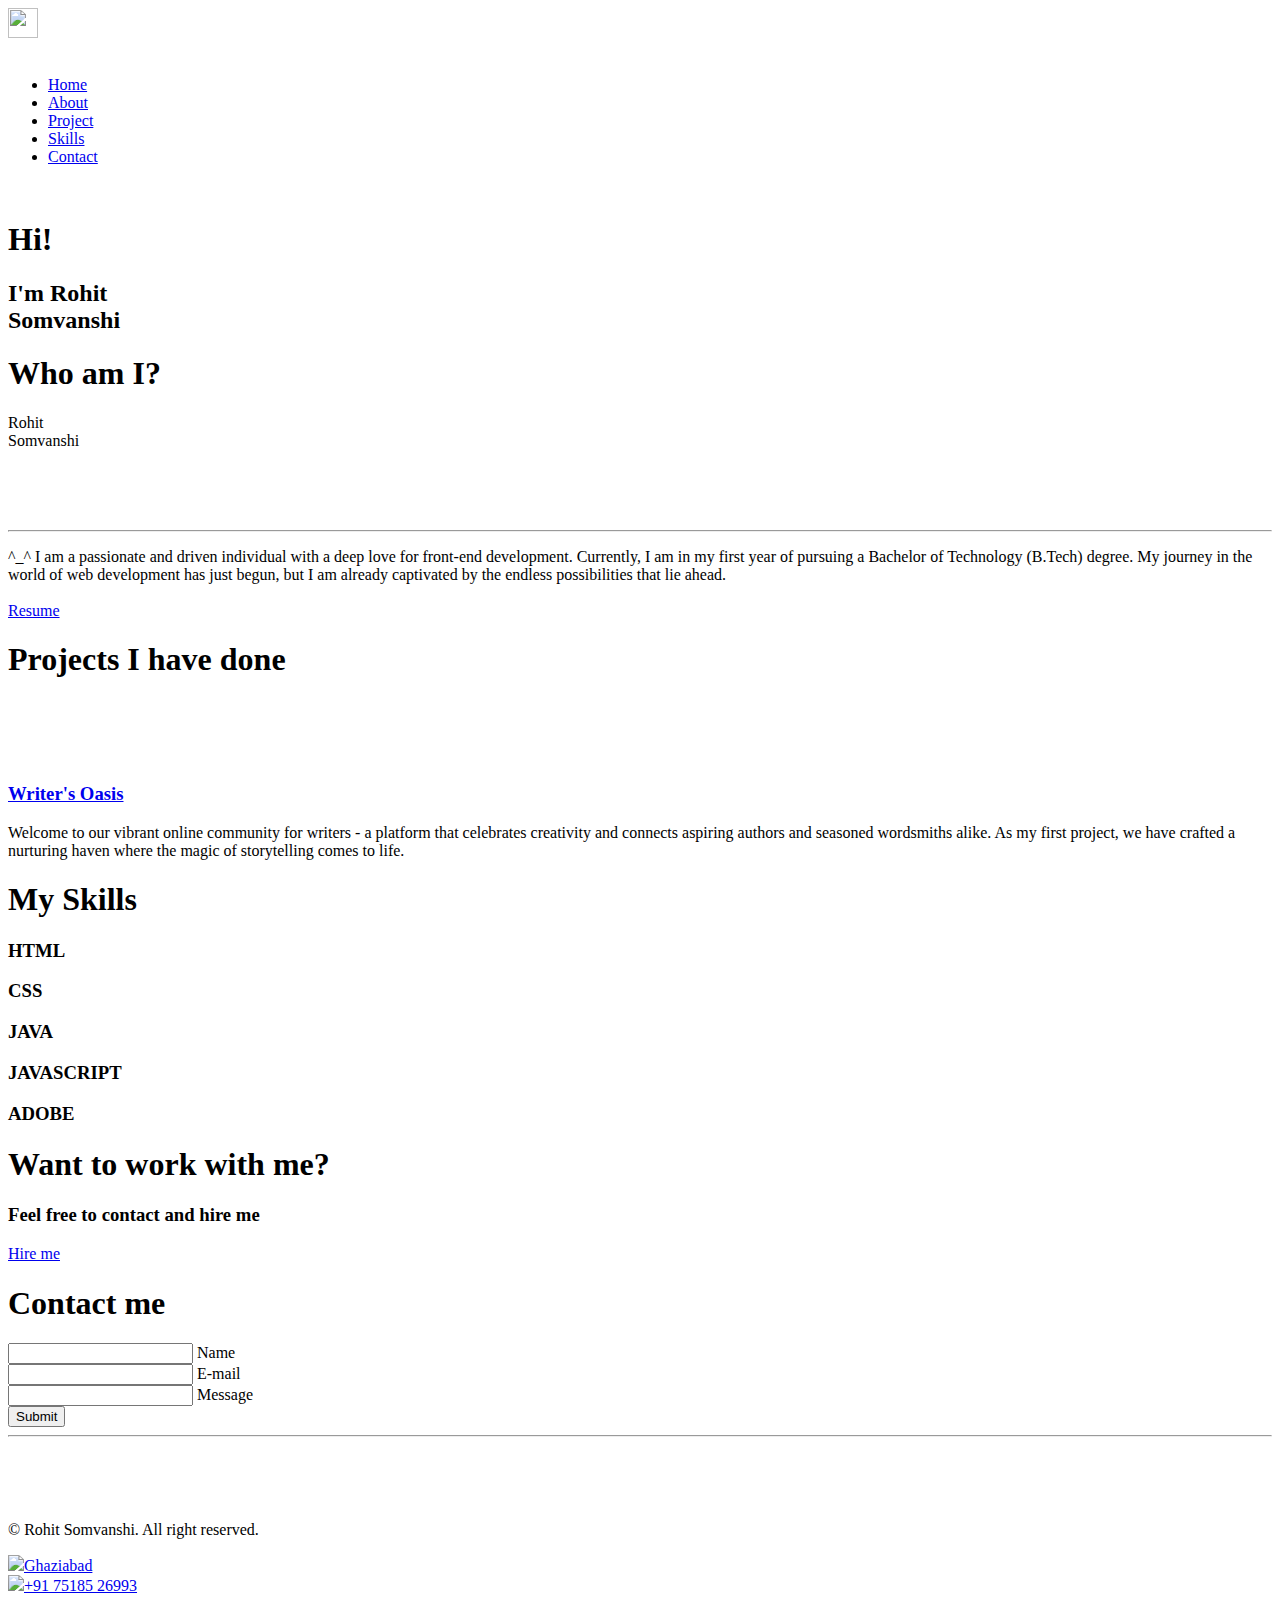
==== My_Portfolio/index.html @ a21487e3 "second task" ====
<!DOCTYPE html>
<html lang="en">

<head>
    <meta charset="UTF-8">
    <meta name="viewport" content="width=device-width, initial-scale=1.0">
    <title>Rohit Somvanshi | Portfolio</title>
    <link rel="icon" href="assets/img/icon.ico">
    <link rel="stylesheet" href="styles.css">
    <script defer src="script.js"></script>
    <link rel="stylesheet" href="https://cdnjs.cloudflare.com/ajax/libs/font-awesome/6.2.0/css/all.css">
    </link>
    <script src="https://unpkg.com/typed.js@2.0.16/dist/typed.umd.js"></script>
    <link rel="preconnect" href="https://fonts.googleapis.com">
    <link rel="preconnect" href="https://fonts.gstatic.com" crossorigin>
    <link href="https://fonts.googleapis.com/css2?family=Raleway+Dots&family=Raleway:wght@300&display=swap"
        rel="stylesheet">
    <link
        href="https://fonts.googleapis.com/css2?family=Kaushan+Script&family=Raleway+Dots&family=Raleway:wght@300&display=swap"
        rel="stylesheet">
    <link
        href="https://fonts.googleapis.com/css2?family=Kaushan+Script&family=Raleway+Dots&family=Raleway:wght@300&family=Sedgwick+Ave+Display&display=swap"
        rel="stylesheet">
    <link
        href="https://fonts.googleapis.com/css2?family=Barriecito&family=Kaushan+Script&family=Raleway+Dots&family=Raleway:wght@300&family=Sedgwick+Ave+Display&display=swap"
        rel="stylesheet">
    <link
        href="https://fonts.googleapis.com/css2?family=Barriecito&family=Kaushan+Script&family=Lilita+One&family=Raleway+Dots&family=Raleway:wght@300&family=Sedgwick+Ave+Display&display=swap"
        rel="stylesheet">
</head>

<body>
    <!--loader-->
    <div id="loader" class="load-container">
        <div class="icon"><img src="assets/img/bulb.png" height="30" width='30'></div>
        <div class="progress2 progress-moved">
            <div class="progress-bar2"></div>
            <div class="loader" style="--n: 1; --f: 0;"></div>
        </div>
    </div>
    <!--loader end-->

    <!--Header with nav-bar-->
    <header>
        <div class="container">
            <nav class="nav-bar">
                <a href="index.html" class="logo">
                    <img src="assets/img/logo.png" alt="">
                </a>
                <ul class="menu">
                    <li><a href="index.html">Home</a></li>
                    <li><a href="#about">About</a></li>
                    <li><a href="#project">Project</a></li>
                    <li><a href="#skill">Skills</a></li>
                    <li><a href="#contact">Contact</a></li>
                </ul>
                <ul class="profile">
                    <a target="blank" href="https://www.linkedin.com/in/rohit-somvanshi"><img
                            src="assets/img/linkedin.png" alt=""></a>
                </ul>
            </nav>
        </div>
    </header>
    <!--Nav-bar end-->

    <!--Intro section-->
    <section class="intro">
        <div class="greet">
            <div class="hello">
                <h1>Hi!</h1>
                <h2>I'm Rohit <br> Somvanshi</h2>
                <h4><span class="typo"></span></h4>
            </div>
        </div>
    </section>
    <!--Intro section end-->

    <!--About section-->
    <section id="about">
        <div class="project">
            <h1>
                Who am I?
            </h1>
        </div>
        <div class="about">
            <p1>Rohit</p1>
            <br>
            <p1>Somvanshi</p1>
            <br>
            <h1>
                <a target="blank" href="https://www.linkedin.com/in/rohit-somvanshi"><img class="my-icon"
                        src="assets/img/linkedin.png" alt=""></a>
                <a target="blank" href="mailto: rohitsomvanshi2003@gmail.com"><img class="my-icon"
                        src="assets/img/mail.png" alt=""></a>
                <a target="blank" href="https://www.instagram.com/lucifer_locas/"><img class="my-icon"
                        src="assets/img/instagram.png" alt=""></a>
                <a target="blank" href="https://twitter.com/lucifer_locas"><img class="my-icon"
                        src="assets/img/twitter.png" alt=""></a>
            </h1>
            <hr>
            <p>
                ^_^ I am a passionate and driven individual with a deep love for front-end development.
                Currently, I am in my first year of pursuing a Bachelor of Technology (B.Tech) degree.
                My journey in the world of web development has just begun,
                but I am already captivated by the endless possibilities that lie ahead.
                <br>
                <br>
                <a class="link" href="assets/img/Resume.png" download>Resume
                </a>
            </p>
        </div>
    </section>
    <!--About section end-->

    <!--Project section-->
    <section id="project" class="project">
        <h1>
            Projects I have done
        </h1>
        <div class="project-about">
            <div class="proj">
                <h2>
                    <a href="https://writersoasis.netlify.app/" target="_blank">
                        <img src="assets/img/proj.gif" alt="">
                    </a>
                </h2>
                <br>
                <h3>
                    <a href="https://writersoasis.netlify.app/">
                        Writer's Oasis
                    </a>
                </h3>
            </div>
            <div class="about-proj">
                <p>
                    Welcome to our vibrant online community for writers - a platform that celebrates creativity and
                    connects
                    aspiring authors and seasoned wordsmiths alike. As my first project, we have crafted a nurturing
                    haven
                    where the magic of storytelling comes to life.
                </p>
            </div>
        </div>
    </section>
    <!--Project section end-->

    <!--Skill section-->

    <section id="skill" class="skills">
        <h1>My Skills</h1>
        <li>
            <h3>HTML</h3><span class="bar"><span class="html"></span></span>
        </li>
        <li>
            <h3>CSS</h3><span class="bar"><span class="css"></span></span>
        </li>
        <li>
            <h3>JAVA</h3><span class="bar"><span class="java"></span></span>
        </li>
        <li>
            <h3>JAVASCRIPT</h3><span class="bar"><span class="javascript"></span></span>
        </li>
        <li>
            <h3>ADOBE</h3><span class="bar"><span class="adobe"></span></span>
        </li>
    </section>
    <!--Skill section end-->

    <!--Hire me section-->
    <section>
        <div class="hire-me">
            <div class="ask">
                <h1>Want to work with me?</h1>
                <h3>Feel free to contact and hire me</h3>
            </div>
            <div class="hire">
                <a href="https://www.linkedin.com/in/rohit-somvanshi/" target="_blank">Hire me
                </a>
            </div>
        </div>
    </section>
    <!--Hire me section end-->

    <!--contact me section-->
    <section id="contact" class="get-in-touch">
        <div class="project">
            <h1>
                Contact me
            </h1>
        </div>
        <div class="forms">
            <form class="contact-form row" name="contact" method="POST" netlify>
                <div class="form-field col x-50">
                    <input id="name" class="input-text js-input" type="text" required>
                    <label class="label" for="name">Name</label>
                </div>
                <div class="form-field col x-50">
                    <input id="email" class="input-text js-input" type="email" required>
                    <label class="label" for="email">E-mail</label>
                </div>
                <div class="form-field col x-100">
                    <input id="message" class="input-text js-input msg" type="text" required>
                    <label class="label msg" for="message">Message</label>
                </div>
                <div class="form-field col x-100 align-center">
                    <input class="submit-btn" type="submit" value="Submit">
                </div>
            </form>
        </div>
    </section>
    <!--contact me section end-->

    <center>
        <hr class="mover">
    </center>

    <!--copyright section-->
    <footer>
        <div class="copy-bar">
            <div class="left">
                <center>
                    <p><img src="assets/img/logo.png" alt=""></p>
                </center>
                <br>
                <p>&copy Rohit Somvanshi. All right reserved.</p>
            </div>
            <div class="right">
                <div class="location">
                    <img class="link-icon" src="assets/img/location.png"><a
                        href="https://goo.gl/maps/aNH7SeLsLiowCENt6">Ghaziabad</a>
                </div>
                <div class="phone">
                    <img class="link-icon" src="assets/img/call.png"><a class="tel" href="tel:7518526993">+91 75185
                        26993</a>
                </div>
                <div class="pro">
                    <a href="https://github.com/Luciferlocas"><img class="link-icon" src="assets/img/git.png"
                            alt=""></a><a class="link-icon" href="https://www.linkedin.com/in/rohit-somvanshi"><img
                            src="assets/img/linkedin.png" alt=""></a><a class="link-icon"
                        href="mailto: rohitsomvanshi2003@gmail.com"><img src="assets/img/mail.png" alt=""></a>
                </div>
            </div>
        </div>
    </footer>
    <!--copyright section end-->

</body>

</html>
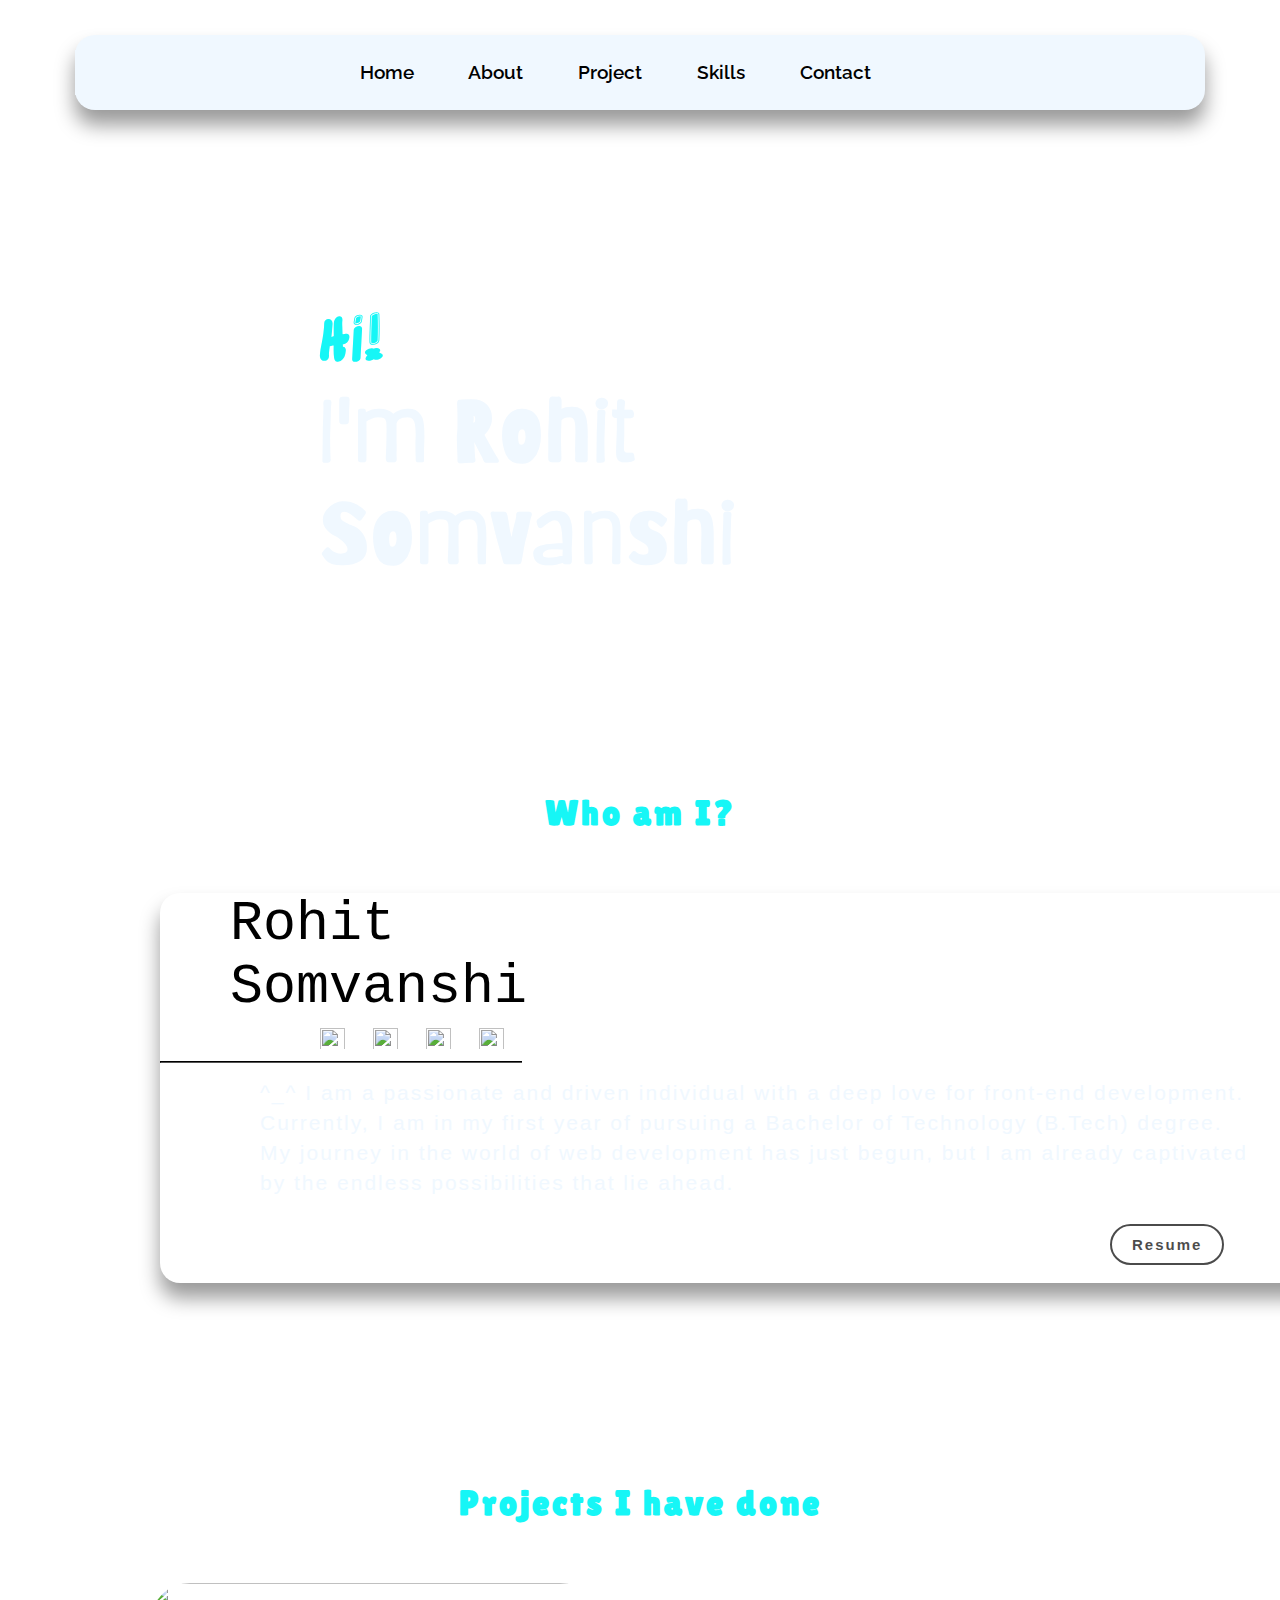
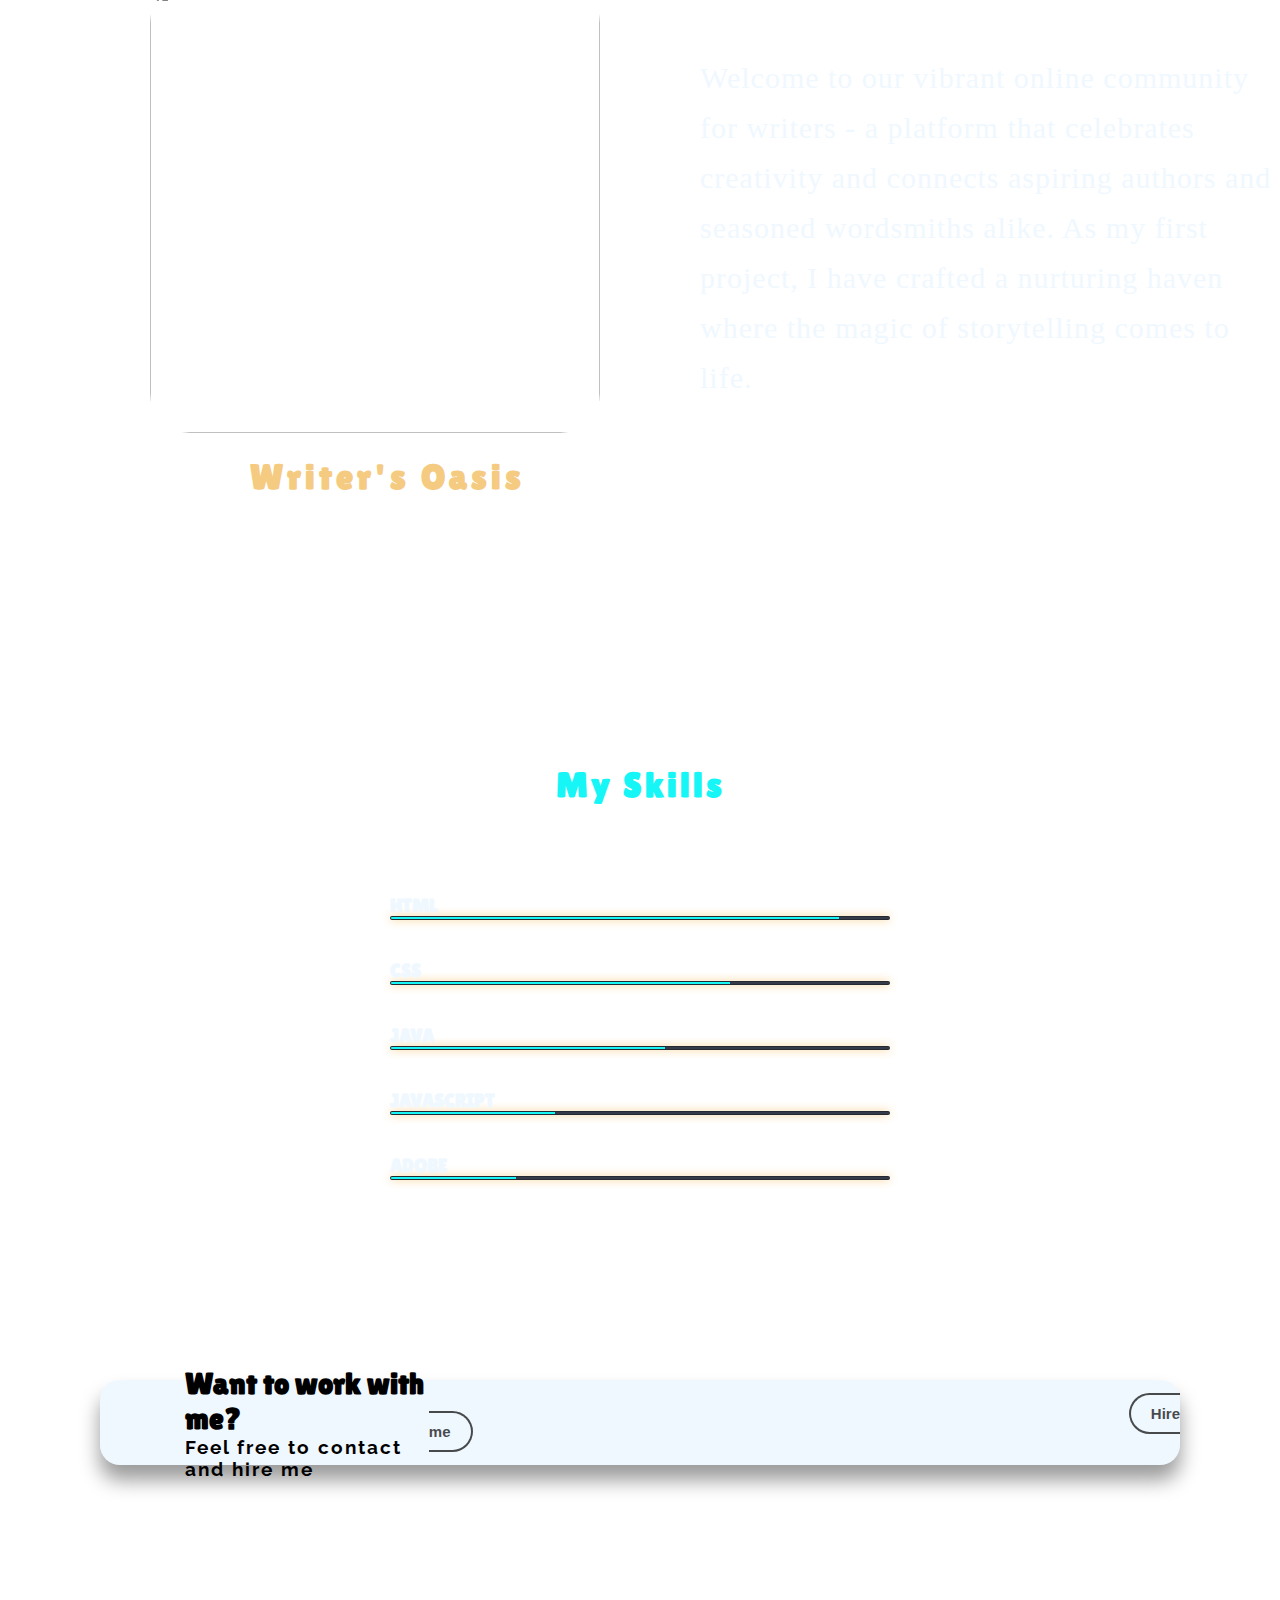
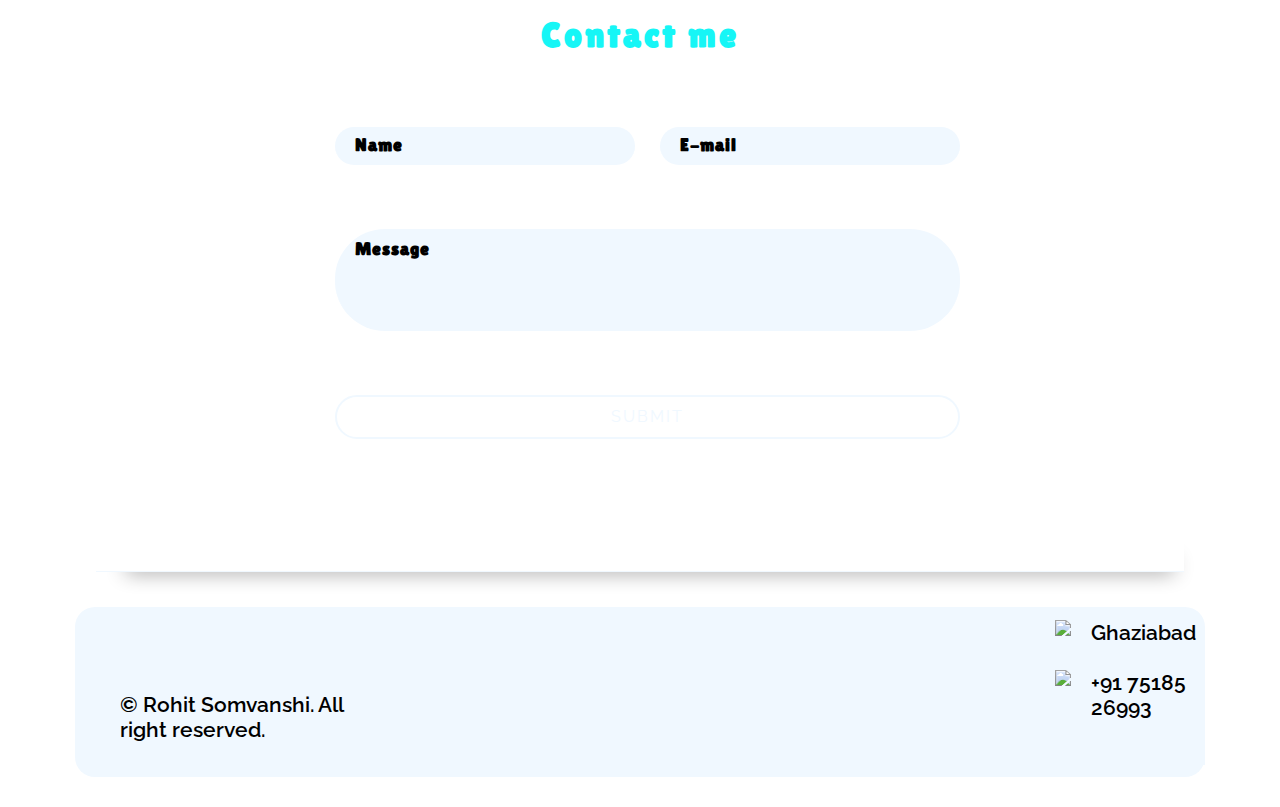
==== commit 93eb21a5: "first commit" ====
--- a/My_Portfolio/index.html
+++ b/My_Portfolio/index.html
@@ -30,15 +30,6 @@
 </head>
 
 <body>
-    <!--loader-->
-    <div id="loader" class="load-container">
-        <div class="icon"><img src="assets/img/bulb.png" height="30" width='30'></div>
-        <div class="progress2 progress-moved">
-            <div class="progress-bar2"></div>
-            <div class="loader" style="--n: 1; --f: 0;"></div>
-        </div>
-    </div>
-    <!--loader end-->
 
     <!--Header with nav-bar-->
     <header>
@@ -135,12 +126,17 @@
                 <p>
                     Welcome to our vibrant online community for writers - a platform that celebrates creativity and
                     connects
-                    aspiring authors and seasoned wordsmiths alike. As my first project, we have crafted a nurturing
+                    aspiring authors and seasoned wordsmiths alike. As my first project, I have crafted a nurturing
                     haven
                     where the magic of storytelling comes to life.
                 </p>
             </div>
         </div>
+
+        <div class="gitpro">
+            <center><a href="https://github.com/Luciferlocas" target="_blank">See All Projects</a></center>
+        </div>
+
     </section>
     <!--Project section end-->
 
--- a/My_Portfolio/styles.css
+++ b/My_Portfolio/styles.css
@@ -0,0 +1,612 @@
+* {
+  margin: 0;
+  padding: 0;
+}
+
+html {
+  scroll-behavior: smooth;
+  scroll-padding-top: 100px;
+}
+
+body {
+  background-image: url(assets/img/background.png);
+  background-repeat: no-repeat;
+  background-size: cover;
+  background-attachment: fixed;
+  background-position: center;
+}
+
+/*nav-bar css*/
+
+.nav-bar {
+  margin-top: 35px;
+  margin-left: 75px;
+  margin-right: 75px;
+  height: 75px;
+  background-color: aliceblue;
+  display: flex;
+  align-items: center;
+  border-radius: 20px;
+  box-shadow: 0 15px 20px rgba(0, 0, 0, 0.4);
+}
+
+.menu {
+  flex: 1;
+  font-size: 19px;
+  list-style-type: none;
+  background-color: aliceblue;
+}
+
+.nav-bar ul {
+  text-align: center;
+}
+
+.nav-bar ul li {
+  display: inline-block;
+  margin-right: 50px;
+  background-color: aliceblue;
+}
+
+.nav-bar ul li a {
+  text-decoration: none;
+  color: black;
+  background-color: aliceblue;
+  font-family: "Raleway";
+  font-weight: 600;
+}
+
+.nav-bar ul li:hover {
+  font-size: 17px;
+  text-shadow: 0 0 5px rgb(245, 202, 129), 0 0 25px rgb(245, 202, 129),
+    0 0 50px #4d494e, 0 0 100px #4d494e;
+}
+
+.logo {
+  text-decoration: none;
+  color: black;
+  background-color: aliceblue;
+}
+
+.nav-bar a img {
+  margin-left: 35px;
+  padding-right: 35px;
+  display: grid;
+  text-decoration: none;
+  height: 45px;
+  background-color: aliceblue;
+}
+
+.nav-bar a h1:hover {
+  font-size: 42px;
+  text-shadow: 0 0 25px rgb(245, 202, 129), 0 0 25px rgb(245, 202, 129),
+    0 0 50px rgb(245, 202, 129), 0 0 50px rgb(245, 202, 129);
+}
+
+.profile {
+  background-color: aliceblue;
+}
+
+.profile a {
+  text-decoration: none;
+}
+
+.profile a img {
+  height: 30px;
+  background-color: aliceblue;
+  padding-right: 35px;
+  border-radius: 5px;
+}
+
+.profile a img:hover {
+  height: 28px;
+}
+
+/*nav-bar css end*/
+
+/*intro css*/
+
+.greet {
+  width: 50%;
+  margin: auto;
+  align-items: center;
+  display: flex;
+  margin-top: 200px;
+  margin-bottom: 200px;
+}
+
+.hello h1 {
+  font-size: 55px;
+  letter-spacing: 3px;
+  font-family: "Sedgwick Ave Display", cursive;
+  color: #16f6f6;
+}
+
+.hello h2 {
+  font-size: 85px;
+  font-family: "Barriecito", cursive;
+  letter-spacing: 2px;
+  margin-bottom: 10px;
+  color: aliceblue;
+}
+
+.hello h4 {
+  font-size: 20px;
+  font-family: "Courier New", Courier, monospace;
+  color: rgb(245, 202, 129);
+}
+
+/*intro css end*/
+
+/*about css*/
+
+.about {
+  height: 390px;
+  width: 1200px;
+  margin-left: 160px;
+  background-image: url(assets/img/me.JPG);
+  background-repeat: no-repeat;
+  background-size: cover;
+  background-attachment: fixed;
+  background-position: top right;
+  box-shadow: 0 15px 20px rgba(0, 0, 0, 0.4);
+  border-radius: 20px 20px 20px 20px;
+  margin-bottom: 50px;
+}
+
+.about p1 {
+  position: inherit;
+  font-family: "Courier New", Courier, monospace;
+  font-size: 55px;
+  padding-left: 70px;
+}
+
+.about p {
+  text-align: left;
+  font-size: 21px;
+  font-family: Arial, Helvetica, sans-serif;
+  max-width: 1000px;
+  padding-left: 100px;
+  padding-top: 15px;
+  letter-spacing: 2px;
+  line-height: 30px;
+  color: aliceblue;
+}
+
+.link {
+  text-decoration: none;
+  color: #000;
+  font-family: "Whitney", sans-serif;
+  font-size: 15px;
+  font-weight: 600;
+  opacity: 0.7;
+  padding: 10px 20px;
+  margin-left: 850px;
+  border: 2px solid #000;
+  border-radius: 100px;
+}
+
+.link:hover {
+  opacity: 1;
+}
+
+.my-icon {
+  height: 25px;
+  width: 25px;
+  padding-right: 20px;
+  padding-bottom: 10px;
+  padding-top: 5px;
+}
+
+.about hr {
+  width: 30%;
+  border-color: black;
+  border-top: 1px solid black;
+}
+
+.about h1 {
+  padding-left: 160px;
+}
+
+/*about css end*/
+
+/*project css*/
+
+.project-about {
+  display: flex;
+}
+
+.project h1 {
+  text-align: center;
+  font-size: 35px;
+  letter-spacing: 3px;
+  font-family: "Lilita One", cursive;
+  color: #16f6f6;
+  margin-top: 200px;
+  padding-bottom: 60px;
+}
+
+.proj a img {
+  margin-left: 150px;
+  height: 450px;
+  width: 450px;
+  border-radius: 40px;
+}
+
+.proj h3 a {
+  text-decoration: none;
+  margin-left: 250px;
+  font-size: 35px;
+  letter-spacing: 4px;
+  font-family: "Lilita One", cursive;
+  color: rgb(245, 202, 129);
+}
+
+.about-proj {
+  max-width: 650px;
+  color: aliceblue;
+  font-size: 30px;
+  letter-spacing: 1px;
+  line-height: 50px;
+  padding-left: 100px;
+  padding-top: 70px;
+  text-align: left;
+}
+
+.gitpro{
+  margin-top: 50px;
+}
+
+.gitpro a{
+  text-decoration: none;
+  color: #fff;
+  font-family: "Whitney", sans-serif;
+  font-size: 15px;
+  font-weight: 600;
+  letter-spacing: 1px;
+  padding: 10px 20px;
+  border: 2px solid #fff;
+  border-radius: 100px;
+}
+
+.gitpro a:hover{
+  color: #000;
+  background-color: #fff;
+}
+
+/*project css end*/
+
+/*skills css*/
+
+.skills {
+  width: 500px;
+  margin: 60px auto;
+  list-style: none;
+}
+
+.skills h1 {
+  text-align: center;
+  font-size: 35px;
+  letter-spacing: 3px;
+  font-family: "Lilita One", cursive;
+  color: #16f6f6;
+  margin-top: 200px;
+  padding-bottom: 50px;
+}
+
+.skills li {
+  margin: 40px 0;
+  font-family: "Lilita One", cursive;
+  color: aliceblue;
+  text-align: left;
+}
+
+.bar {
+  background: #353b48;
+  display: block;
+  height: 2px;
+  border: 1px solid rgba(0, 0, 0, 0.3);
+  border-radius: 3px;
+  overflow: hidden;
+  box-shadow: 0 0 10px rgb(245, 202, 129);
+}
+
+.bar span {
+  height: 2px;
+  float: left;
+  background: #16f6f6;
+}
+
+.html {
+  width: 90%;
+  animation: html 2s;
+}
+
+.css {
+  width: 68%;
+  animation: css 2s;
+}
+
+.java {
+  width: 55%;
+  animation: java 2s;
+}
+
+.javascript {
+  width: 33%;
+  animation: javascript 2s;
+}
+
+.adobe {
+  width: 25%;
+  animation: adobe 2s;
+}
+
+@keyframes html {
+  0% {
+    width: 0%;
+  }
+  100% {
+    width: 90%;
+  }
+}
+
+@keyframes css {
+  0% {
+    width: 0%;
+  }
+  100% {
+    width: 68%;
+  }
+}
+
+@keyframes java {
+  0% {
+    width: 0%;
+  }
+  100% {
+    width: 55%;
+  }
+}
+
+@keyframes javascript {
+  0% {
+    width: 0%;
+  }
+  100% {
+    width: 33%;
+  }
+}
+
+@keyframes adobe {
+  0% {
+    width: 0%;
+  }
+  100% {
+    width: 25%;
+  }
+}
+
+/*skills css end*/
+
+/*hire me css*/
+
+.hire-me {
+  margin-left: 100px;
+  margin-right: 100px;
+  height: 85px;
+  background-color: aliceblue;
+  display: flex;
+  align-items: center;
+  border-radius: 20px;
+  box-shadow: 0 15px 20px rgba(0, 0, 0, 0.4);
+  margin-top: 200px;
+  margin-bottom: 200px;
+}
+
+.ask h1 {
+  font-family: "Lilita One", cursive;
+  font-size: 30px;
+  padding-left: 85px;
+}
+
+.ask h3 {
+  padding-left: 85px;
+  font-family: "Raleway";
+  font-size: 19px;
+  letter-spacing: 2px;
+}
+
+.hire a {
+  text-decoration: none;
+  color: #000;
+  font-family: "Whitney", sans-serif;
+  font-size: 15px;
+  font-weight: 600;
+  opacity: 0.7;
+  padding: 10px 20px;
+  margin-left: 700px;
+  border: 2px solid #000;
+  border-radius: 100px;
+}
+
+.hire a:hover {
+  opacity: 1;
+  text-shadow: 0 0 5px rgb(245, 202, 129), 0 0 25px rgb(245, 202, 129),
+    0 0 50px #4d494e, 0 0 100px #4d494e;
+}
+
+/*hire me css end*/
+
+/*contact me css*/
+
+.row {
+  margin: -20px 0;
+  .col {
+    padding: 0 20px;
+    float: left;
+    box-sizing: border-box;
+    &.x-50 {
+      width: 50%;
+    }
+    &.x-100 {
+      width: 100%;
+    }
+  }
+}
+
+.get-in-touch {
+  max-width: 650px;
+  margin: 0 auto;
+  position: relative;
+  top: 50%;
+  transform: translateY(-50%);
+  margin-bottom: 200px;
+}
+
+.contact-form {
+  .form-field {
+    position: relative;
+    margin: 32px 0;
+  }
+  .input-text {
+    display: block;
+    width: 100%;
+    height: 36px;
+    border-radius: 50px;
+    padding-left: 15px;
+    background-color: aliceblue;
+    border-width: 0 0 2px 0;
+    border-color: aliceblue;
+    font-family: "Raleway", sans-serif;
+    font-size: 18px;
+    line-height: 26px;
+    font-weight: 600;
+    text-shadow: 0 0 5px rgb(245, 202, 129), 0 0 25px rgb(245, 202, 129),
+      0 0 50px #4d494e, 0 0 100px #4d494e;
+
+    &:focus,
+    &.not-empty {
+      + .label {
+        transform: translateY(-33px);
+        color: aliceblue;
+      }
+    }
+  }
+  .msg {
+    height: 100px;
+    top: 7px;
+  }
+  .label {
+    position: absolute;
+    left: 40px;
+    bottom: 7px;
+    font-family: "Lilita One", cursive;
+    font-size: 18px;
+    line-height: 26px;
+    font-weight: 600;
+    color: #000;
+    letter-spacing: 1px;
+    cursor: text;
+    transition: transform 0.2s ease-in-out;
+  }
+
+  .submit-btn {
+    display: inline-block;
+    background-color: transparent;
+    color: aliceblue;
+    font-family: "Raleway", sans-serif;
+    text-transform: uppercase;
+    letter-spacing: 2px;
+    font-size: 16px;
+    line-height: 24px;
+    padding: 8px 16px;
+    width: 625px;
+    border: 2px solid aliceblue;
+    border-radius: 100px;
+    cursor: pointer;
+  }
+
+  .submit-btn:hover {
+    background-color: aliceblue;
+    color: #000;
+    font-weight: 800;
+  }
+}
+
+/*contact me css end*/
+
+/*hr css*/
+
+.mover {
+  border: none;
+  height: 15px;
+  width: 85%;
+  height: 50px;
+  margin-top: 0;
+  border-bottom: 1px solid aliceblue;
+  box-shadow: 10px 20px 20px -20px #8c8b8b;
+  margin: -50px auto 10px;
+}
+
+/*hr css end*/
+
+/*copyright css*/
+
+.copy-bar {
+  margin-top: 35px;
+  margin-left: 75px;
+  margin-right: 75px;
+  margin-bottom: 30px;
+  height: 170px;
+  background-color: aliceblue;
+  display: flex;
+  align-items: center;
+  border-radius: 20px;
+}
+
+.left {
+  background-color: aliceblue;
+  font-family: "Raleway";
+  font-weight: 600;
+  padding-left: 45px;
+  font-size: 21px;
+}
+
+.right {
+  margin-left: 680px;
+}
+
+.right a {
+  text-decoration: none;
+  color: black;
+  background-color: aliceblue;
+  font-family: "Raleway";
+  font-weight: 600;
+  font-size: 21px;
+}
+
+.pro,
+.phone,
+.location {
+  display: flex;
+  margin-top: 20px;
+  margin-bottom: 20px;
+}
+
+.link-icon {
+  padding-right: 20px;
+}
+
+.copy-bar img {
+  height: 30px;
+}
+
+.pro a img {
+  margin-right: 30px;
+}
+
+.pro a img:hover {
+  height: 32px;
+}
+
+/*copyright css end*/
